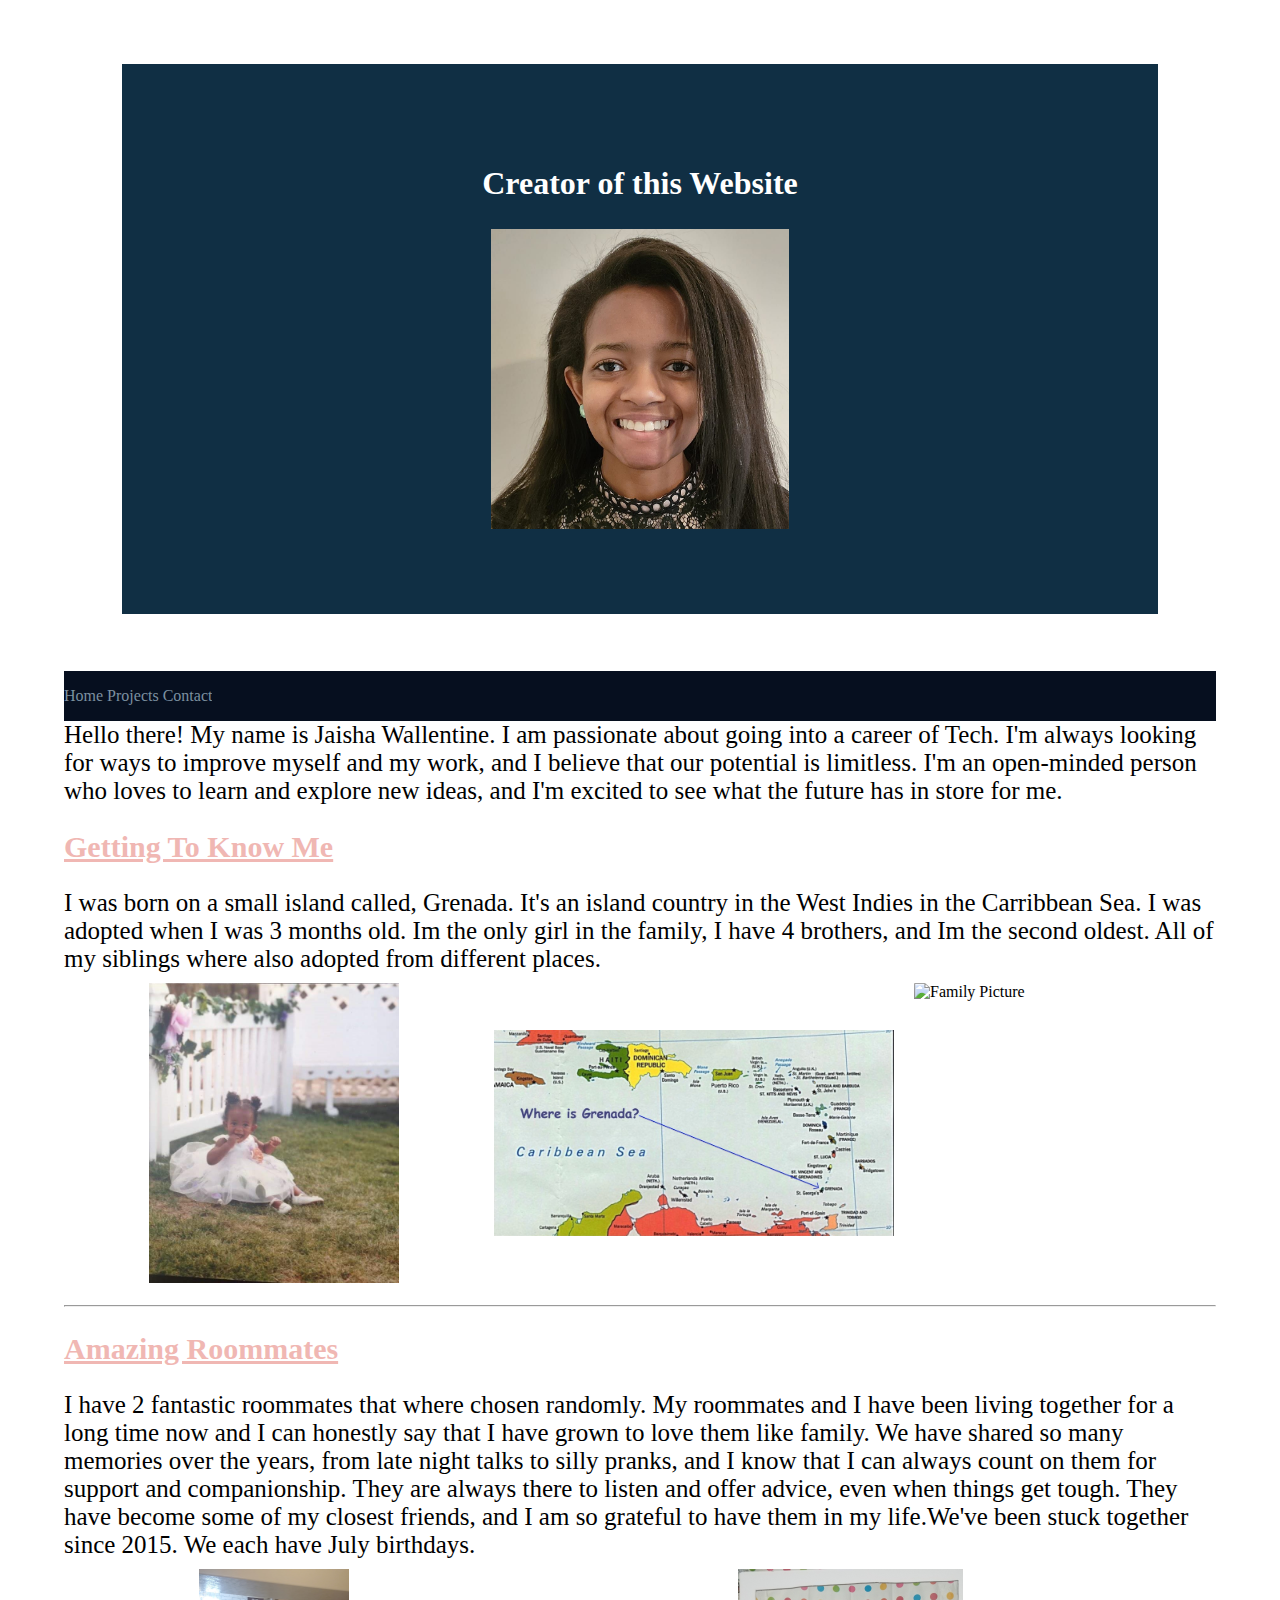
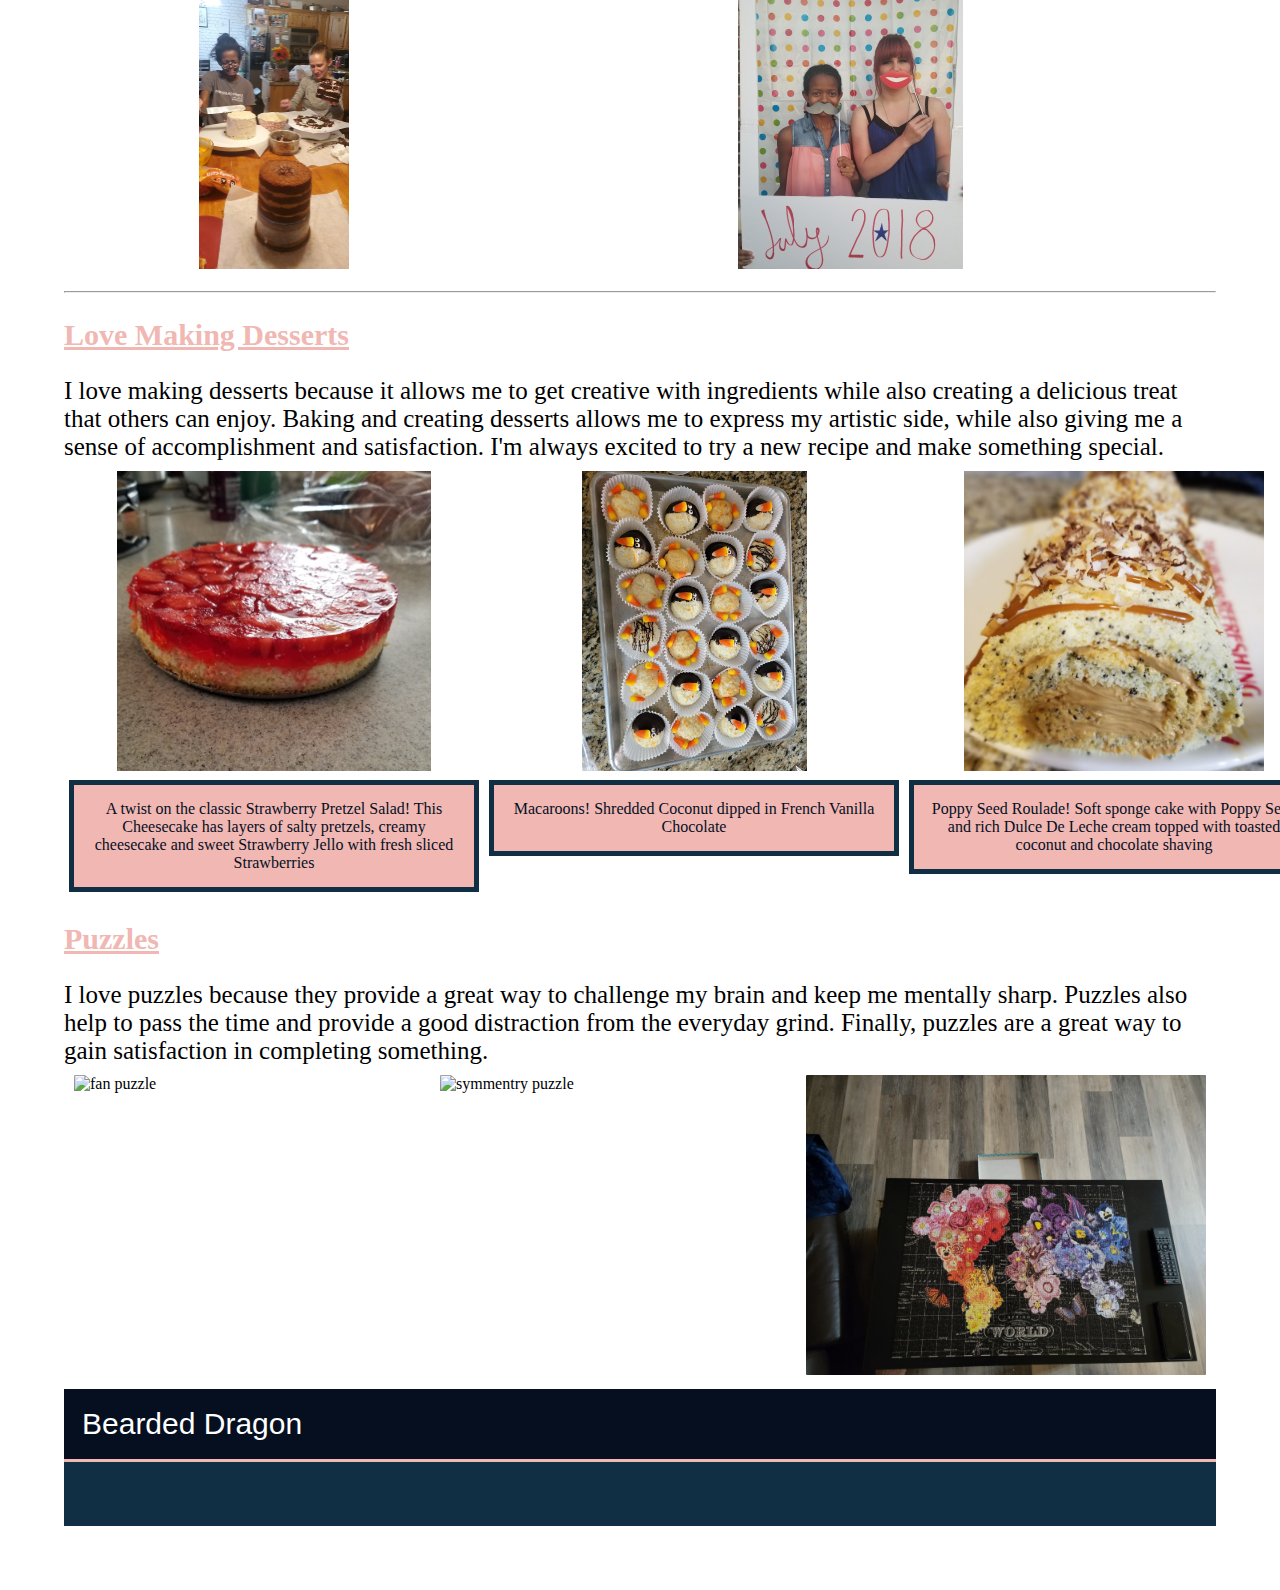
==== index.html @ 98009000 "pic fix" ====
<!DOCTYPE html>
<html lang="en">
<head>
  <meta charset="UTF-8">
  <meta http-equiv="X-UA-Compatible" content="IE=edge">
  <meta name="viewport" content="width=device-width, initial-scale=1.0">
  <link rel="stylesheet" href="style.css">
  <script src="https://coolors.co/palette-widget/widget.js"></script>
  <script data-id="03724614227069123">new CoolorsPaletteWidget("03724614227069123", ["0a090c","f0edee","07393c","2c666e","90ddf0"]); </script>
  <script src="https://kit.fontawesome.com/2948157095.js" crossorigin="anonymous"></script>
  
  <title>Home</title>
</head>
<body>
  <header>
    <h1>Creator of this Website</h1>
    <img src="assets/Profile Pic.jpg" class="center">
    
  </header>
<nav>
  <ul>
    <li><a href="./index.html">Home</a></li>
    <li><a href="./projects.html">Projects</a></li>
    <li><a href="./contact.html">Contact</a></li>
    
  </ul>
</nav>

<main>
    <article>
      <p1>Hello there! My name is Jaisha Wallentine. I am passionate about going into a career of Tech. I'm always looking for ways to improve myself and my work, and I believe that our potential is limitless. I'm an open-minded person who loves to learn and explore new ideas, and I'm excited to see what the future has in store for me.</p1>
    <h2>Getting To Know Me</h2>
    <p1> I was born on a small island called, Grenada. It's an island country in the West Indies in the Carribbean Sea. I was adopted when I was 3 months old. Im the only girl in the family, I have 4 brothers, and Im the second oldest. All of my siblings where also adopted from different places.</p1>

    <div class="row1">
      <div class="column1">
        <img src="assets/baby.jpeg" alt="baby photo">
        
      </div>

      <div class="column1">
        <img src="assets/grenada map.jpg" alt="grenada map">
      </div>
      
      <div class="column1">
          <img src="assets/Family[2117].jpg" alt="Family Picture" >
      </div>
      
    </div>


    <hr/>
    <h2>Amazing Roommates</h2>
    <p1>I have 2 fantastic roommates that where chosen randomly. My roommates and I have been living together for a long time now and I can honestly say that I have grown to love them like family. We have shared so many memories over the years, from late night talks to silly pranks, and I know that I can always count on them for support and companionship. They are always there to listen and offer advice, even when things get tough. They have become some of my closest friends, and I am so grateful to have them in my life.We've been stuck together since 2015. We each have July birthdays.</p1>

    <div class="row4">
      <div class="column4">
        <img src="/assets/halloweeen cake dec.jpeg" alt="decorate cake">
      </div>
      <div class="column4">
        <img src="/assets/dance party.jpeg" alt="dance party">
      </div>
      </div>
      <hr/>

    <h2>Love Making Desserts</h2>
    <p1>I love making desserts because it allows me to get creative with ingredients while also creating a delicious treat that others can enjoy. Baking and creating desserts allows me to express my artistic side, while also giving me a sense of accomplishment and satisfaction. I'm always excited to try a new recipe and make something special.</p1>
    
    <div class="row2">
      <div class="column2">
        <img src="./assets/Strawberry Pretzel Salad Cheesecake.jpg" alt="Strawberry Cheesecake Pretzel">
        <div class="desc">A twist on the classic Strawberry Pretzel Salad! This Cheesecake has layers of salty pretzels, creamy cheesecake and sweet Strawberry Jello with fresh sliced Strawberries</div>
      </div>
      <div class="column2">
        <img src="/assets/Thanksgiving Macroons2022.jpg" alt="Macroons">
        <div class="desc">Macaroons! Shredded Coconut dipped in French Vanilla Chocolate</div>
      </div>
      <div class="column2">
        <img src="/assets/Poppy Seed Roulade.jpg" alt="Poppy Seed Roulade">
         <div class="desc">Poppy Seed Roulade! Soft sponge cake with Poppy Seed and rich Dulce De Leche cream topped with toasted coconut and chocolate shaving</div>
      </div>
    </div>

    <h2>Puzzles</h2>
    <p1>I love puzzles because they provide a great way to challenge my brain and keep me mentally sharp. Puzzles also help to pass the time and provide a good distraction from the everyday grind. Finally, puzzles are a great way to gain satisfaction in completing something.</p1>

    <div class="row3">
      <div class="column3">
       <img src="/assets/fan puzzle 1000.jpg" alt="fan puzzle">
      </div>
      <div class="column3">
      <img src="/assets/symentry puzzle 1000.jpg" alt="symmentry puzzle">
      </div>
      <div class="column3">
      <img src="/assets/flower map 1000.jpg" alt="flower map">
      </div>
    </div>

    </article>
  
  
  
        

      <button type="button" class="collapsible">Bearded Dragon</button>
    <div class="content">
      <section> 
      <p>Growing up I thought I wanted to go into Veterinary. But, obvisouly that didn't happen. All the animals I grew up with, rescued animals. My first pet that I had to take care of was a Bearded Dragon. I adopted him from my brother, and, he is called by many names.</p>
      <hr/>
      <p>His real mame is <strong1>Groove</strong1>, and also know by his nickname <strong1>Sexy Beast</strong1> He enjoys going on car rides, loves to cuddle, enjoys being spoiled,and sleeps in weird positions.</p> 
      <img src="assets/Climbing Groove.jpg" alt="climbing groove">
      <img src="assets/adorable.jpg" alt="adorable">
      <img src="assets/bridge across.jpg" alt="bridge across"> 
      </section>
</div>
      
<div class="footer"></div>
</main>
<script>
  var coll = document.getElementsByClassName("collapsible");
  var i;
  
  for (i = 0; i < coll.length; i++) {
    coll[i].addEventListener("click", function() {
      this.classList.toggle("active");
      var content = this.nextElementSibling;
      if (content.style.display === "block") {
        content.style.display = "none";
      } else {
        content.style.display = "block";
      }
    });
  }
  </script>
 
</body>
</html>
---- style.css ----
body {
  margin: 5%;
  
}
 header {
  padding: 80px;
  text-align: center; 
  background: #102F44;
  color: white; /* white text color */
  margin: 5%;
  
}
.footer {
  background: #102F44;
  border-top: 3px solid #f0b7b3;
  text-align: center;
  padding: 32px;
}




.center {
    display: block;
    margin-left: auto;
    margin-right: auto;
    width: 50%;
}
nav {
    overflow: hidden;
    background-color: #060F1F;
    
}

ul {
    float: left;
    display: block;
    color: white;
    overflow: hidden;
    padding: 0;
  
}
li {
    text-decoration: none;
    text-align: center;
    display: inline;
}
    
a:-webkit-any-link {
  text-decoration: none;
  text-align: center;
  display: inline;
  color:#7c90a0;
  width: 33.33%;
  

}
a:active {
  color: aliceblue;
}
a:hover {
  font-size: 150%;
}
/* Getting to know me pic */

.baby photo, img {
  width: 400px;
  height: 300px;
  border-radius: 6px;
  padding: 5px;
  object-fit: contain;
  
  
}
.grenada map, img {
width: 400px;
height: 300px;
border-radius: 6px;
object-fit: contain;


}

.family picture, img {
width: 400px;
height: 300px;
border-radius: 6px;
padding: 5px;
object-fit: contain;

}
/* pictures display */
.row1, .row2, .row3, .row4{
  display: flex;
}
.column1, .column2, .column3, .column4 {
  flex: 33.33%;
  padding: 5px;
}
  /* amazing roommates */
  .decorate cake, img {
    width: 400px;
    height: 300px;
    object-fit: contain;
  }

  .dance party, img {
    width: 400px;
    height: 300px;
    object-fit: contain;
  }

/* Getting to Know Me, Love Making Desserts, Puzzles, amazing roommates */

  h2 {
    font-size: 30px;
    text-decoration: underline;
    color:#f0b7b3;
  }
  p1 {
    font-size: 25px;
    
    
  }
  p2 {
    font-size: 25px;
  }

  /* Love Making Desserts*/
  
    .desc {
      text-align: center;
      padding: 15px;
      border: 5px solid #102F44;
      background-color: #f0b7b3;
      color: #060F1F
    }

  .Macroons, img {
    width: 400px;
    height: 300px;
    object-fit: contain;
    
  }
  .Strawberry Cheesecake Pretzel, img {
    width: 400px;
    height: 300px;
    object-fit: contain;
    
  }
  .Poppy Seed Roulade, img {
    width: 400px;
    height: 300px;
    object-fit: contain;
    

  }
  /* puzzles */
  .fan puzzle, img {
    width: 400px;
    height: 300px;
    object-fit: contain;
  }

  .symmetry puzzle, img {
    width: 400px;
    height: 300px;
    object-fit: contain;
  }

.flower map, img {
  width: 400px;
  height: 300px;
  object-fit: contain;
}
  

  /* Bearded Dragon */
.collapsible  {
    background-color: #060F1F;
    color: white;
    cursor: pointer;
    padding: 18px;
    width: 100%;
    border: none;
    text-align: left;
    outline: none;
    font-size: 30px;
  }
  
.active, .collapsible:hover {
    background-color: #555;
  }

  .content {
    padding: 0 18px;
    display: none;
    overflow: hidden;
    background-color: #060F1F;
    color: whitesmoke;
    font-size: 25px;

  }
  strong1 {
  color: aquamarine;
  }

  footer {
    position: fixed;
    left: 0;
    bottom: 0;
    width: 100%;
    background-color: #5E4C5A;
    text-align: center;
 }

/* project page */


.collapsible2  {
  background-color: #060F1F;
  color: white;
  cursor: pointer;
  padding: 18px;
  width: 100%;
  border: none;
  text-align: left;
  outline: none;
  font-size: 30px;
}

.active, .collapsible2:hover {
  background-color: #555;
}

.content {
  padding: 0 18px;
  display: none;
  overflow: hidden;
  background-color: #060F1F;
  color: whitesmoke;
  font-size: 25px;

}
   #farrs {
  color: #f0b7b3;
}





 /* contact page */
.fa-brands fa-square-facebok {
    size: fa-10x;
    margin: 5% 0;
    list-style: none;
    display: inline;
    margin-left: 0 !important;
    padding: 0;
   

}
.fa-brands fa-linkedin {
    size: 40px;
    padding: 60px;

}
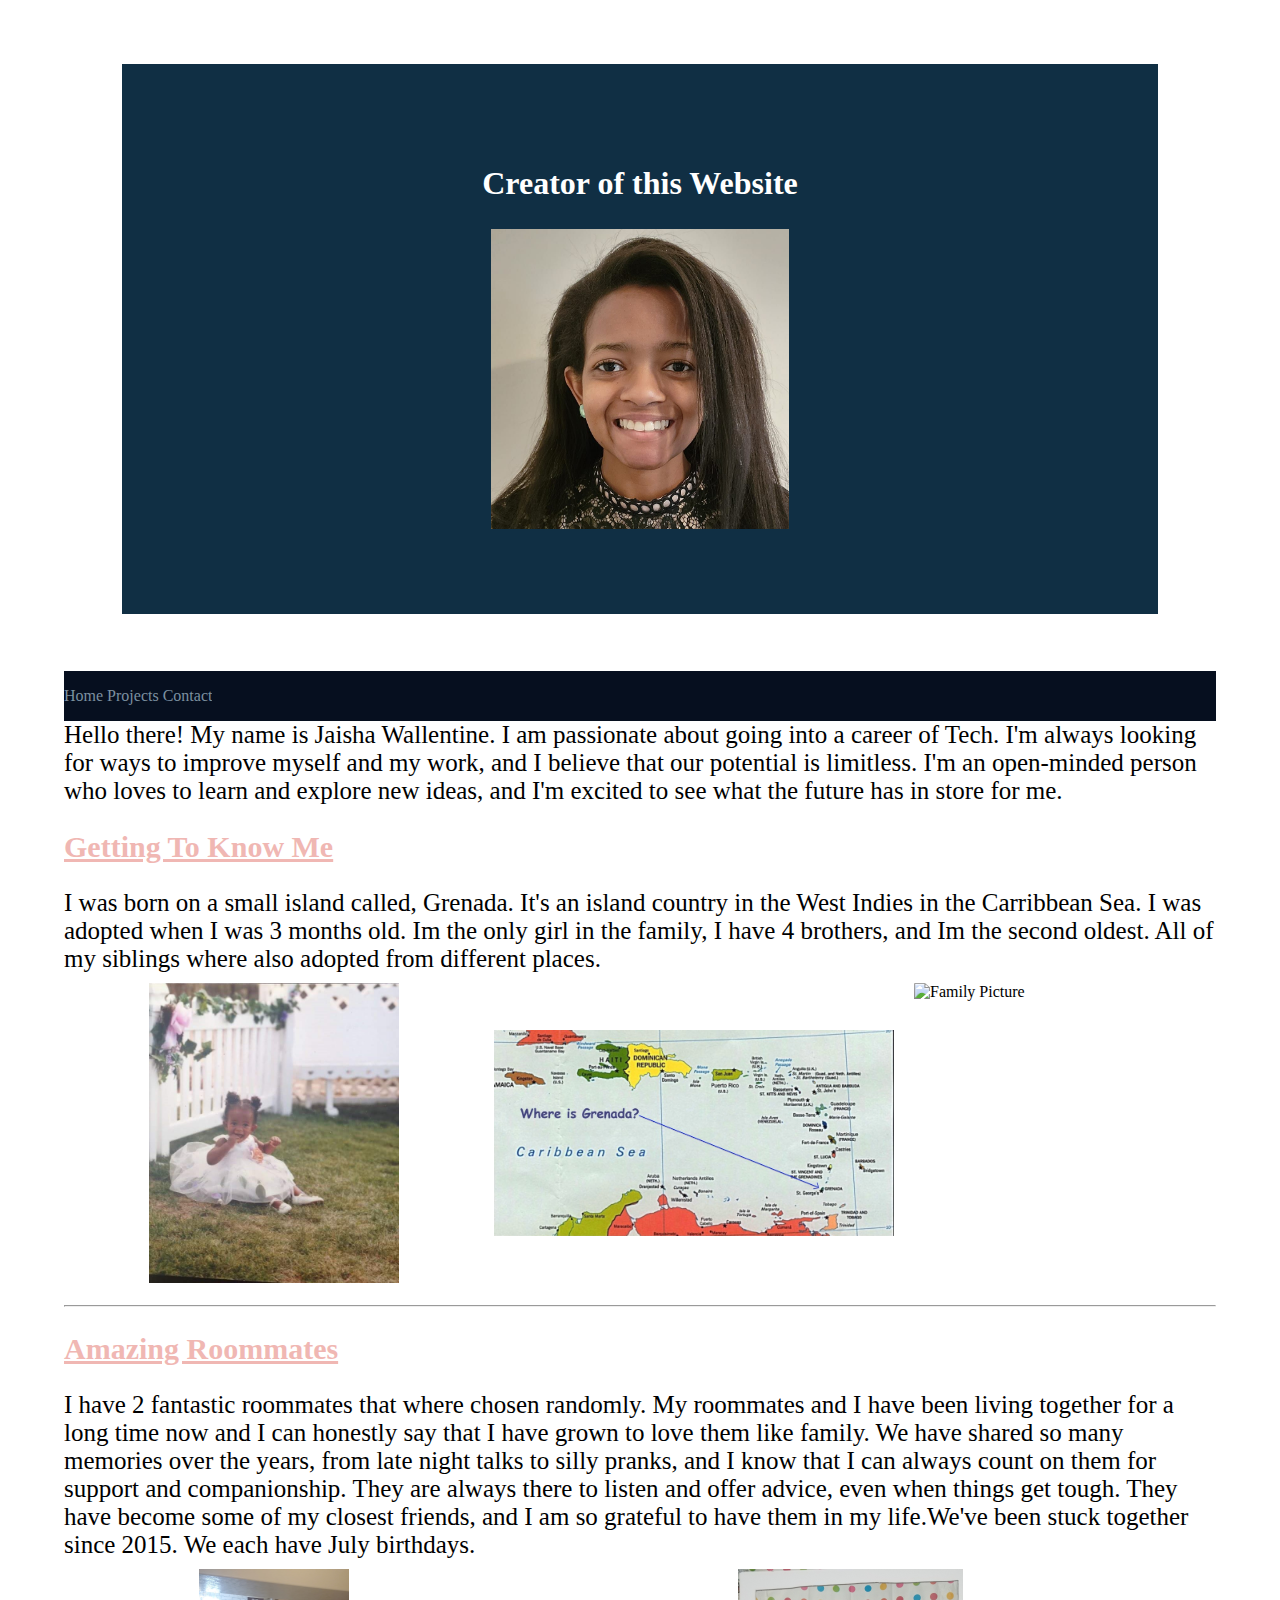
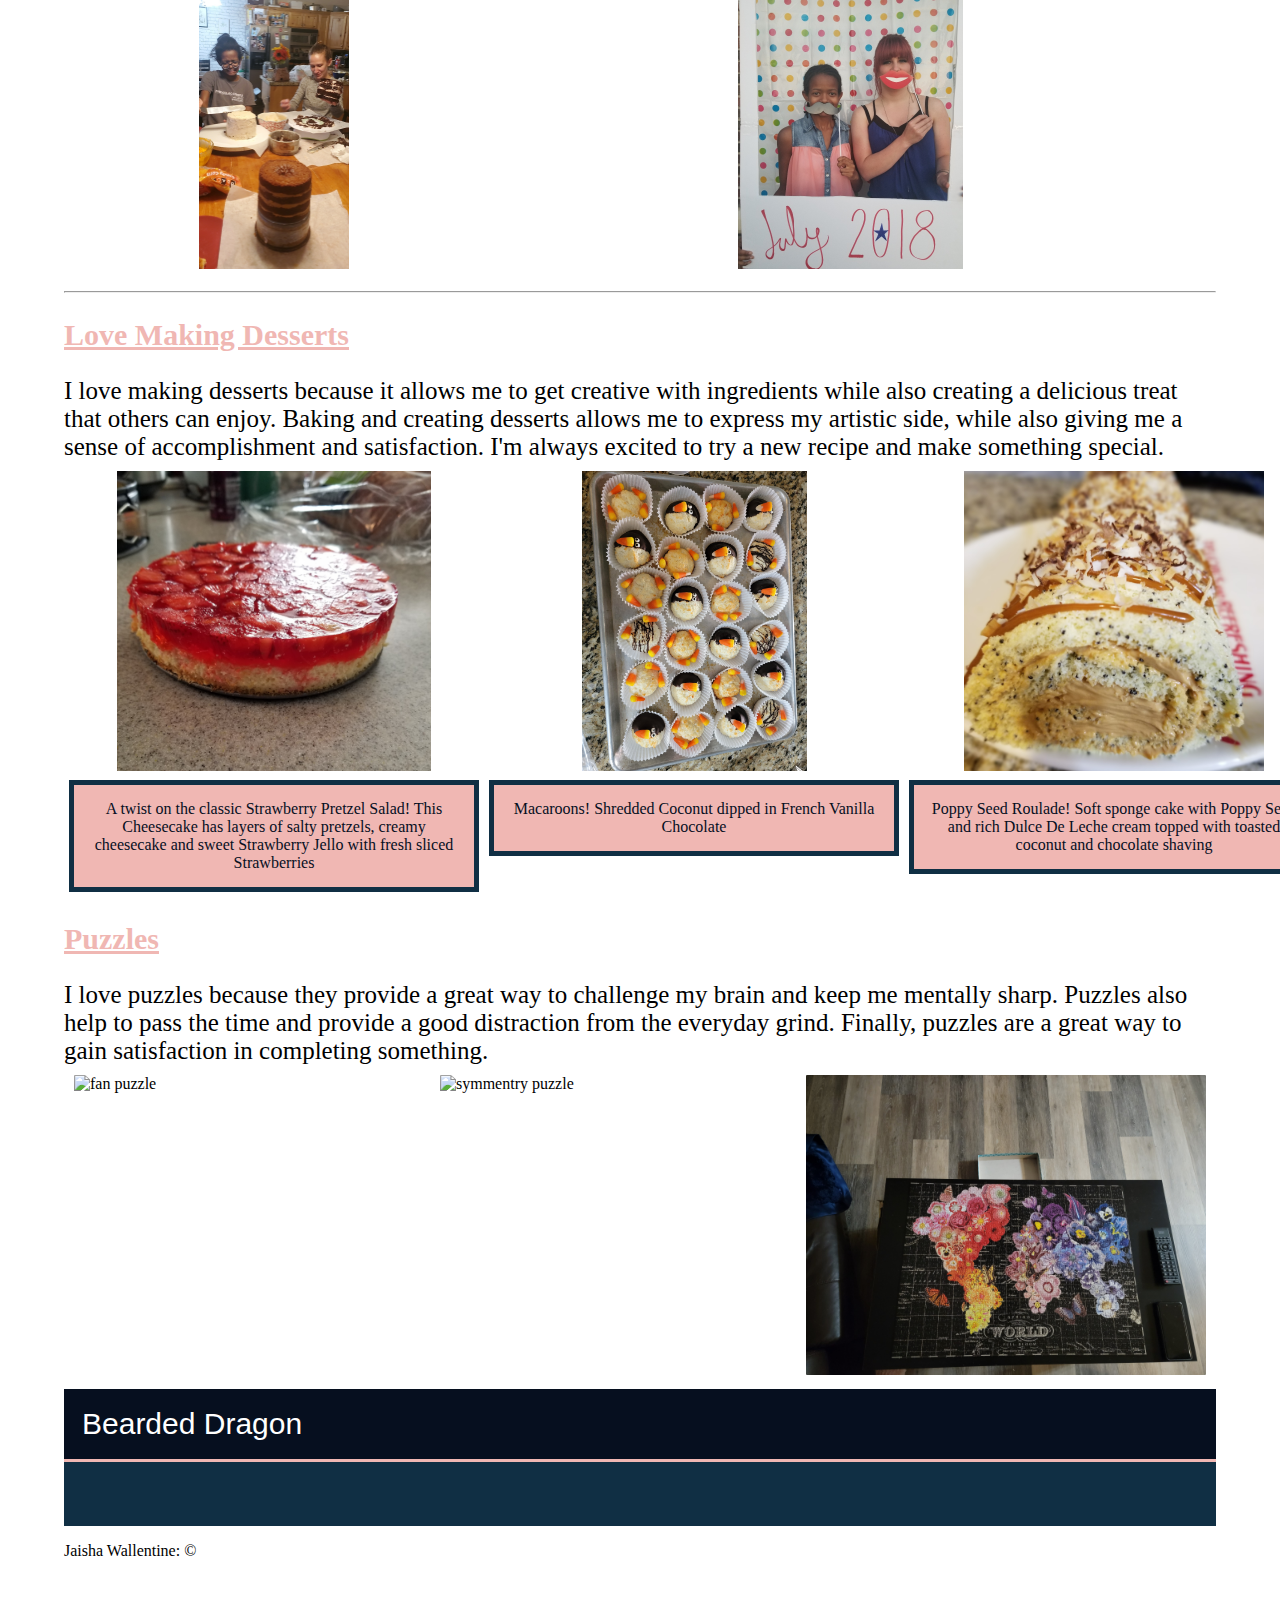
==== commit 9f9970d9: "fixing footer" ====
--- a/index.html
+++ b/index.html
@@ -14,7 +14,7 @@
 <body>
   <header>
     <h1>Creator of this Website</h1>
-    <img src="assets/Profile Pic.jpg" class="center">
+    <img src="./assets/Profile_Pic.jpg" class="center">
     
   </header>
 <nav>
@@ -34,16 +34,16 @@
 
     <div class="row1">
       <div class="column1">
-        <img src="assets/baby.jpeg" alt="baby photo">
+        <img src="./assets/baby.jpeg" alt="baby photo">
         
       </div>
 
       <div class="column1">
-        <img src="assets/grenada map.jpg" alt="grenada map">
+        <img src="./assets/grenada_map.jpg" alt="grenada map">
       </div>
       
       <div class="column1">
-          <img src="assets/Family[2117].jpg" alt="Family Picture" >
+          <img src="./assets/Family2117.jpg" alt="Family Picture" >
       </div>
       
     </div>
@@ -55,10 +55,10 @@
 
     <div class="row4">
       <div class="column4">
-        <img src="/assets/halloweeen cake dec.jpeg" alt="decorate cake">
+        <img src="./assets/halloweeen_cake_dec.jpeg" alt="decorate cake">
       </div>
       <div class="column4">
-        <img src="/assets/dance party.jpeg" alt="dance party">
+        <img src="./assets/dance_party.jpeg" alt="dance party">
       </div>
       </div>
       <hr/>
@@ -68,15 +68,15 @@
     
     <div class="row2">
       <div class="column2">
-        <img src="./assets/Strawberry Pretzel Salad Cheesecake.jpg" alt="Strawberry Cheesecake Pretzel">
+        <img src="./assets/Strawberry_Pretzel_Salad Cheesecake.jpg" alt="Strawberry Cheesecake Pretzel">
         <div class="desc">A twist on the classic Strawberry Pretzel Salad! This Cheesecake has layers of salty pretzels, creamy cheesecake and sweet Strawberry Jello with fresh sliced Strawberries</div>
       </div>
       <div class="column2">
-        <img src="/assets/Thanksgiving Macroons2022.jpg" alt="Macroons">
+        <img src="./assets/Thanksgiving_Macroons2022.jpg" alt="Macroons">
         <div class="desc">Macaroons! Shredded Coconut dipped in French Vanilla Chocolate</div>
       </div>
       <div class="column2">
-        <img src="/assets/Poppy Seed Roulade.jpg" alt="Poppy Seed Roulade">
+        <img src="./assets/Poppy_Seed_Roulade.jpg" alt="Poppy Seed Roulade">
          <div class="desc">Poppy Seed Roulade! Soft sponge cake with Poppy Seed and rich Dulce De Leche cream topped with toasted coconut and chocolate shaving</div>
       </div>
     </div>
@@ -85,14 +85,14 @@
     <p1>I love puzzles because they provide a great way to challenge my brain and keep me mentally sharp. Puzzles also help to pass the time and provide a good distraction from the everyday grind. Finally, puzzles are a great way to gain satisfaction in completing something.</p1>
 
     <div class="row3">
-      <div class="column3">
-       <img src="/assets/fan puzzle 1000.jpg" alt="fan puzzle">
+      <div class="column3 ">
+       <img src="./assets/fan_puzzle_1000.jpg" alt="fan puzzle">
+      </div>
+      <div class="column3 symmentry">
+      <img src="./assets/symmentry_puzzle_1000.jpg" alt="symmentry puzzle">
       </div>
       <div class="column3">
-      <img src="/assets/symentry puzzle 1000.jpg" alt="symmentry puzzle">
-      </div>
-      <div class="column3">
-      <img src="/assets/flower map 1000.jpg" alt="flower map">
+      <img src="./assets/flower_map_1000.jpg" alt="flower map">
       </div>
     </div>
 
@@ -108,13 +108,14 @@
       <p>Growing up I thought I wanted to go into Veterinary. But, obvisouly that didn't happen. All the animals I grew up with, rescued animals. My first pet that I had to take care of was a Bearded Dragon. I adopted him from my brother, and, he is called by many names.</p>
       <hr/>
       <p>His real mame is <strong1>Groove</strong1>, and also know by his nickname <strong1>Sexy Beast</strong1> He enjoys going on car rides, loves to cuddle, enjoys being spoiled,and sleeps in weird positions.</p> 
-      <img src="assets/Climbing Groove.jpg" alt="climbing groove">
-      <img src="assets/adorable.jpg" alt="adorable">
-      <img src="assets/bridge across.jpg" alt="bridge across"> 
+      <img src="./assets/Climbing_Groove.jpg" alt="climbing groove">
+      <img src="./assets/adorable.jpg" alt="adorable">
+      <img src="./assets/bridge_across.jpg" alt="bridge across"> 
       </section>
 </div>
       
 <div class="footer"></div>
+<p>Jaisha Wallentine: &copy</p>
 </main>
 <script>
   var coll = document.getElementsByClassName("collapsible");
--- a/style.css
+++ b/style.css
@@ -142,38 +142,38 @@
     object-fit: contain;
     
   }
-  .Strawberry Cheesecake Pretzel, img {
-    width: 400px;
-    height: 300px;
-    object-fit: contain;
-    
-  }
-  .Poppy Seed Roulade, img {
-    width: 400px;
-    height: 300px;
-    object-fit: contain;
-    
-
-  }
-  /* puzzles */
-  .fan puzzle, img {
-    width: 400px;
-    height: 300px;
-    object-fit: contain;
-  }
-
-  .symmetry puzzle, img {
-    width: 400px;
-    height: 300px;
-    object-fit: contain;
-  }
-
-.flower map, img {
+  .Strawberry img {
+    width: 400px;
+    height: 300px;
+    object-fit: contain;
+    
+  }
+  .Poppy img {
+    width: 400px;
+    height: 300px;
+    object-fit: contain;
+    
+
+  }
+  /* puzzles
+  /* .fan {
+    width: 400px;
+    height: 300px;
+    object-fit: contain;
+  }
+
+  .symmetry {
+    width: 400px;
+    height: 300px;
+    object-fit: contain;
+  }
+
+.flower {
   width: 400px;
   height: 300px;
   object-fit: contain;
 }
-  
+   */
 
   /* Bearded Dragon */
 .collapsible  {
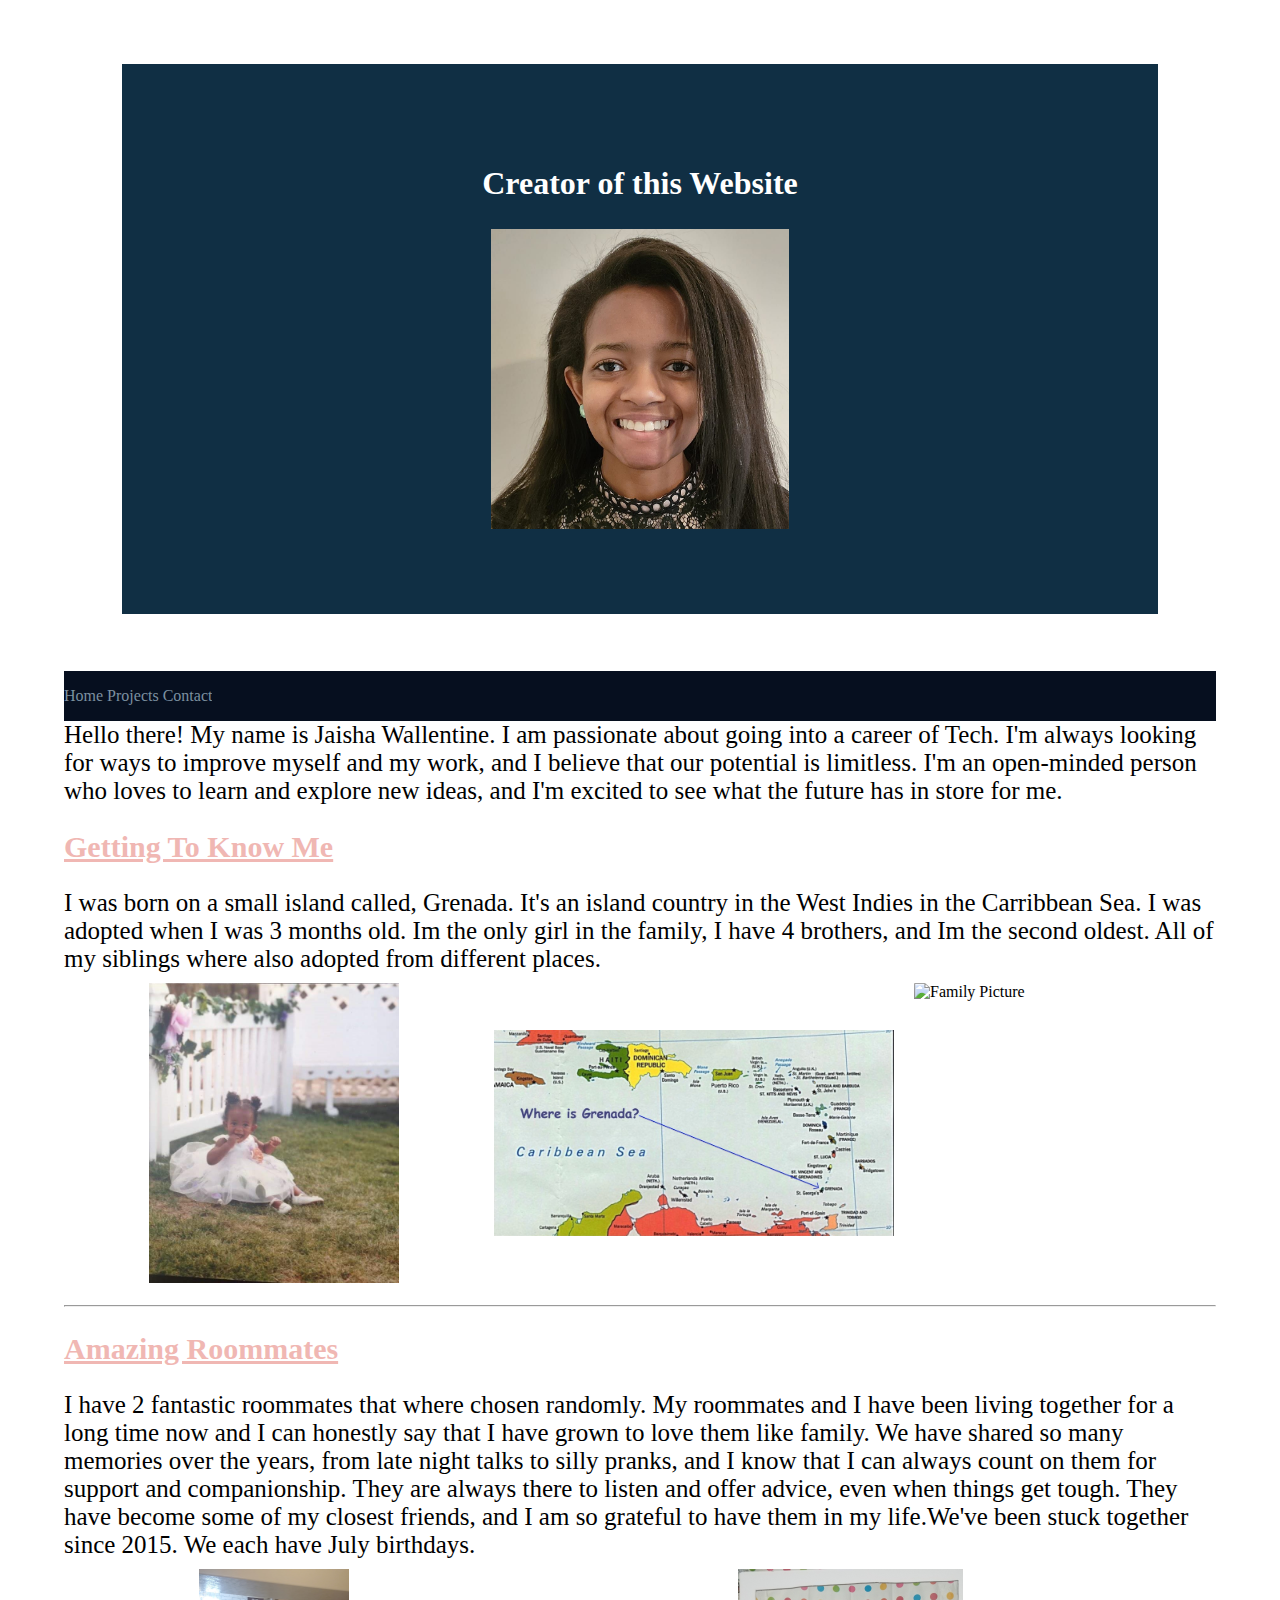
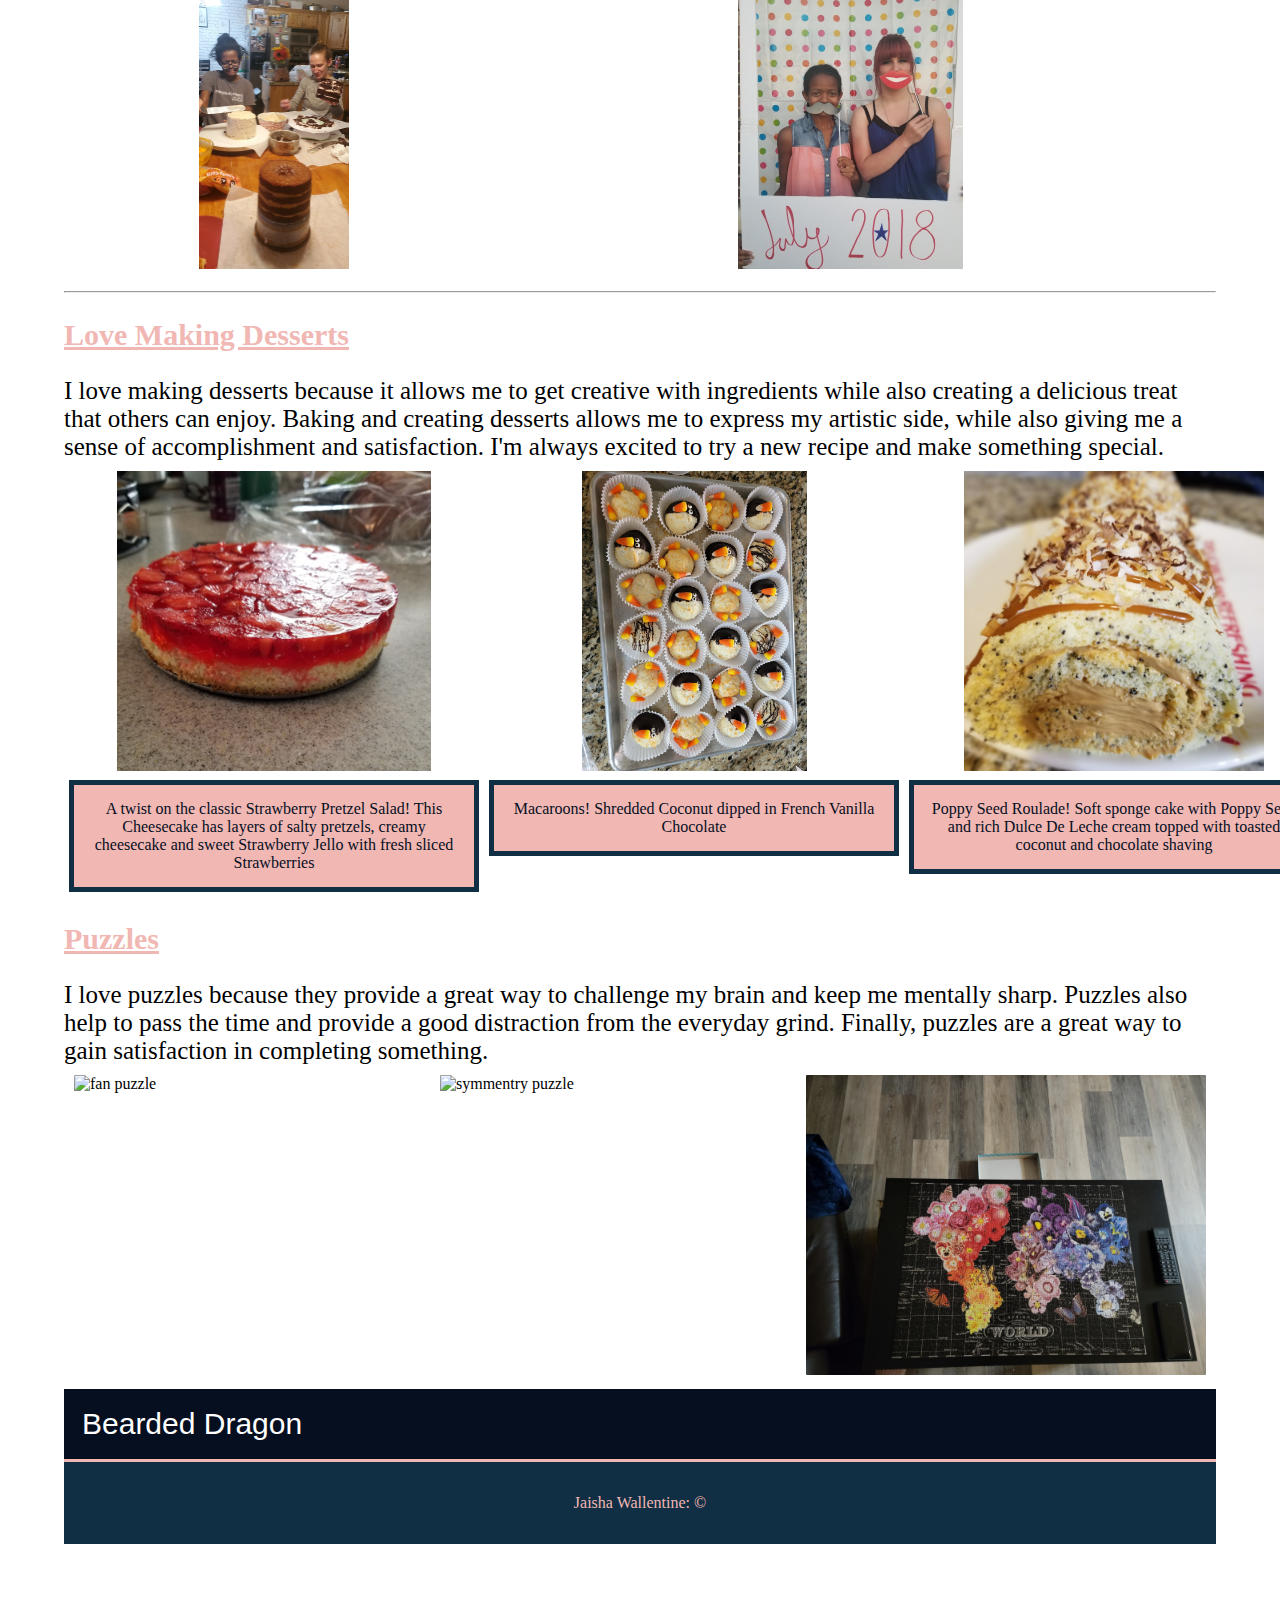
==== commit cc3b9e69: "footer changes" ====
--- a/index.html
+++ b/index.html
@@ -114,8 +114,9 @@
       </section>
 </div>
       
-<div class="footer"></div>
+<div class="footer">
 <p>Jaisha Wallentine: &copy</p>
+</div>
 </main>
 <script>
   var coll = document.getElementsByClassName("collapsible");
--- a/style.css
+++ b/style.css
@@ -10,11 +10,19 @@
   margin: 5%;
   
 }
+/* footer */
 .footer {
   background: #102F44;
   border-top: 3px solid #f0b7b3;
   text-align: center;
   padding: 32px;
+}
+.footer p {
+  margin: 0;
+  color: #f0b7b3;
+}
+.footer p:last-child {
+  margin-bottom: 0;
 }
 
 
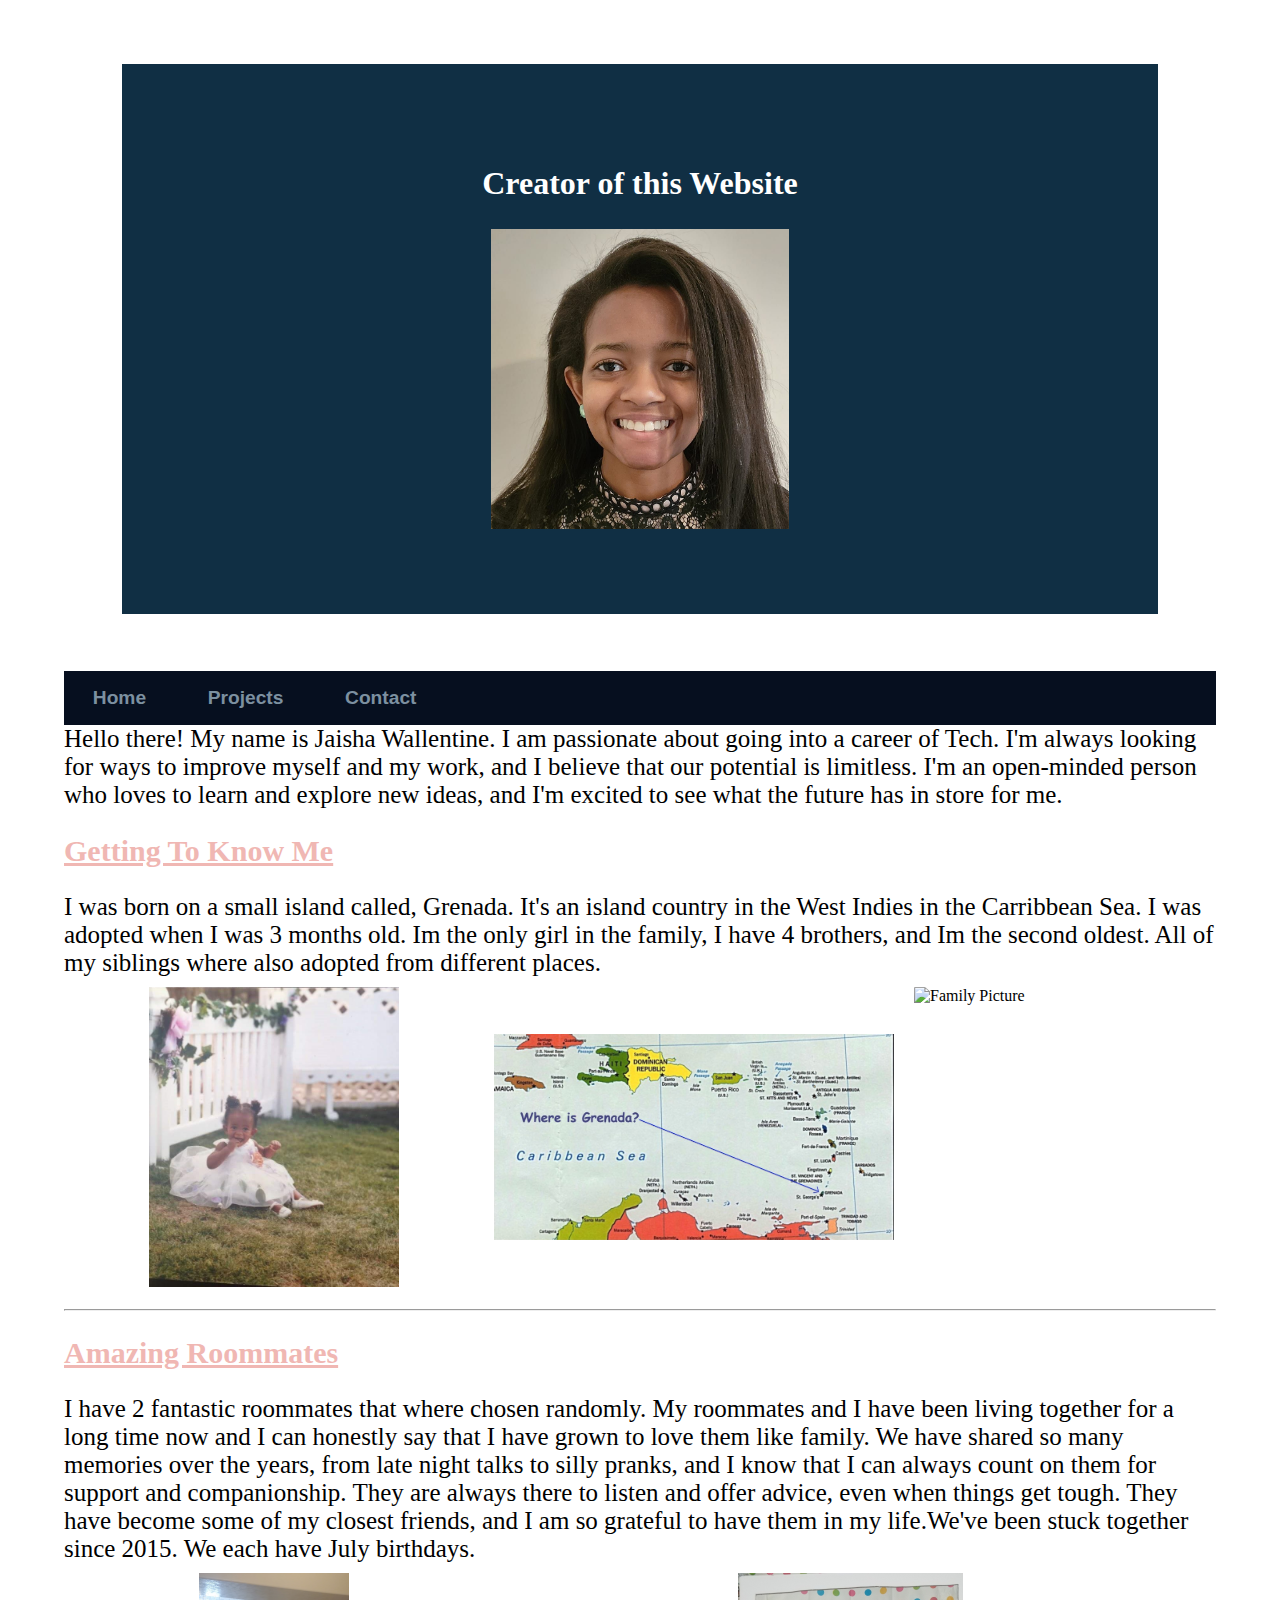
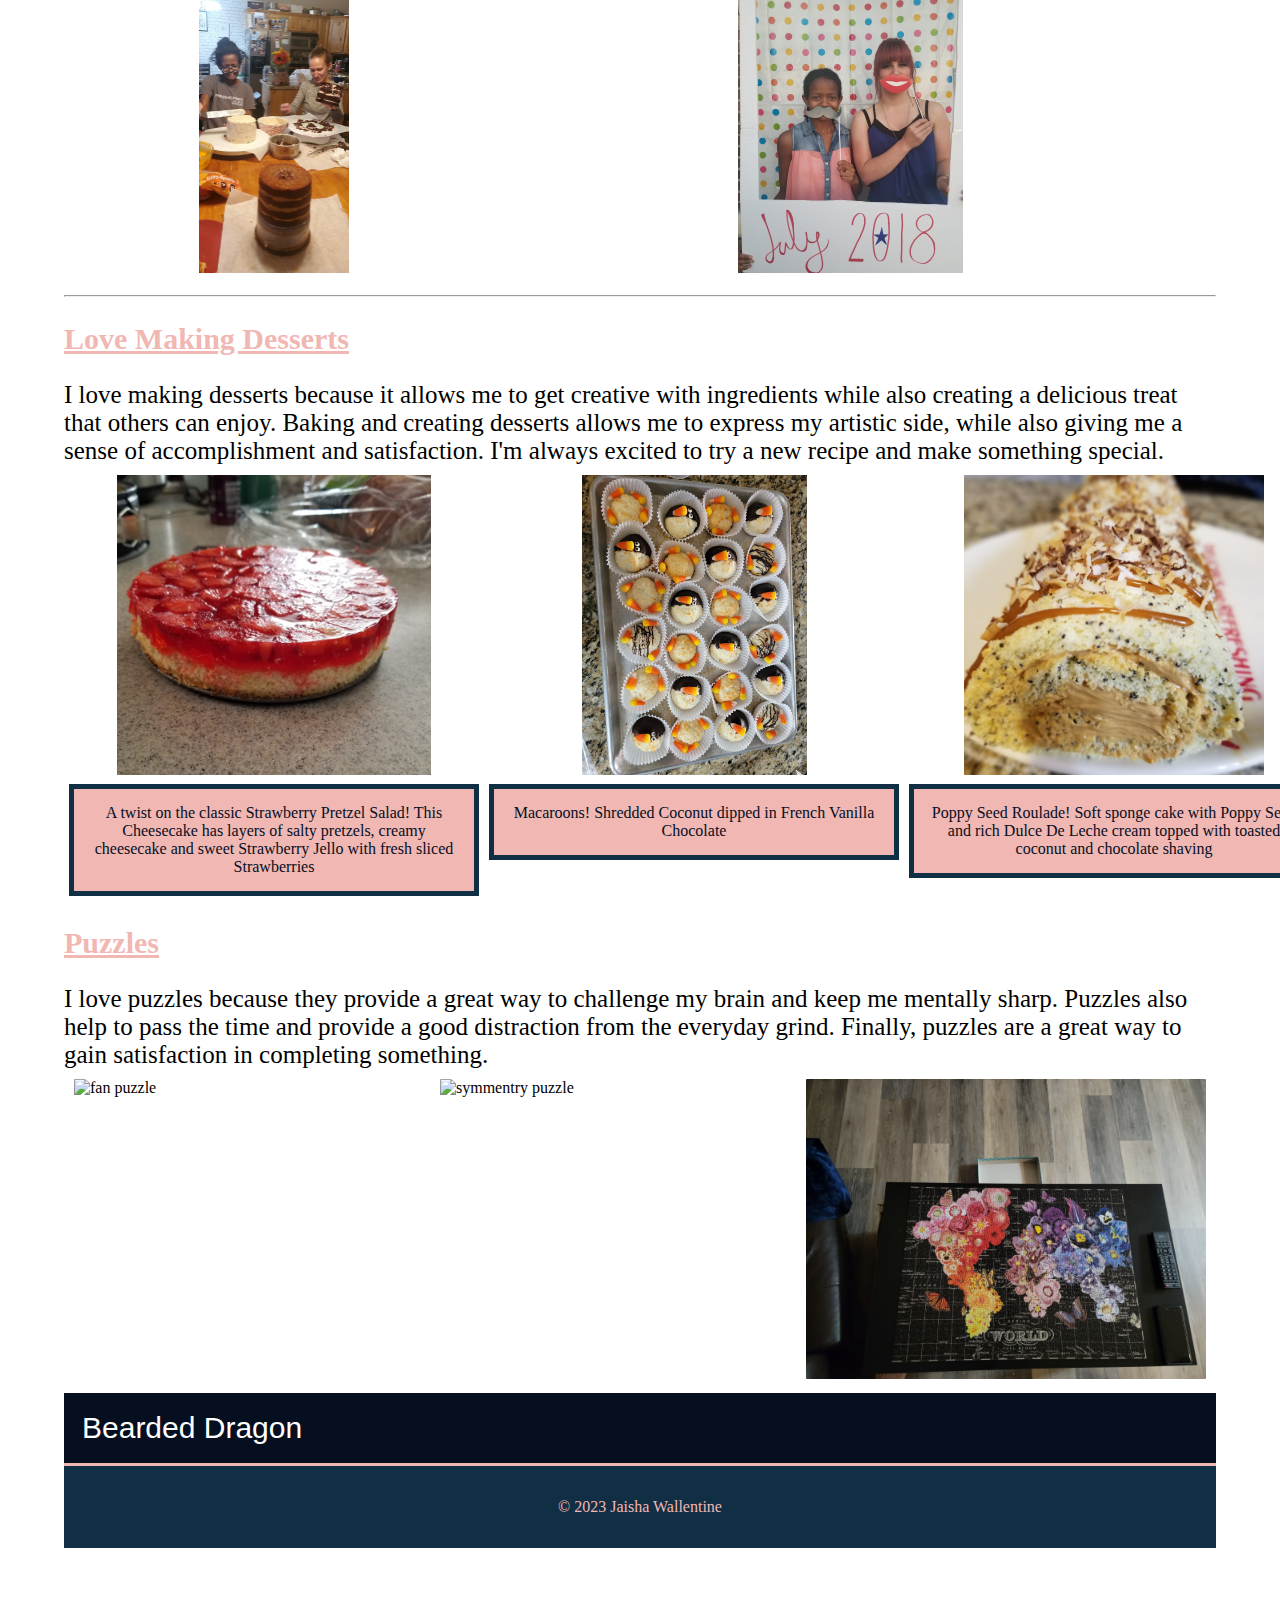
==== commit 2bdca2e5: "navigation change" ====
--- a/index.html
+++ b/index.html
@@ -115,7 +115,7 @@
 </div>
       
 <div class="footer">
-<p>Jaisha Wallentine: &copy</p>
+<p>&copy 2023 Jaisha Wallentine</p>
 </div>
 </main>
 <script>
--- a/style.css
+++ b/style.css
@@ -60,7 +60,12 @@
   display: inline;
   color:#7c90a0;
   width: 33.33%;
-  
+  padding: 0.75em 1.5em;
+  text-decoration: none;
+  font-family: 'Raleway', sans-serif;
+  font-weight: bold;
+  font-size: 1.2em;
+  transition: all .2s;
 
 }
 a:active {
@@ -68,6 +73,10 @@
 }
 a:hover {
   font-size: 150%;
+  background-color: #060F1F;
+  color: #f0b7b3;
+  border-radius: 5px;
+  padding: 0.75em 1.5em;
 }
 /* Getting to know me pic */
 
